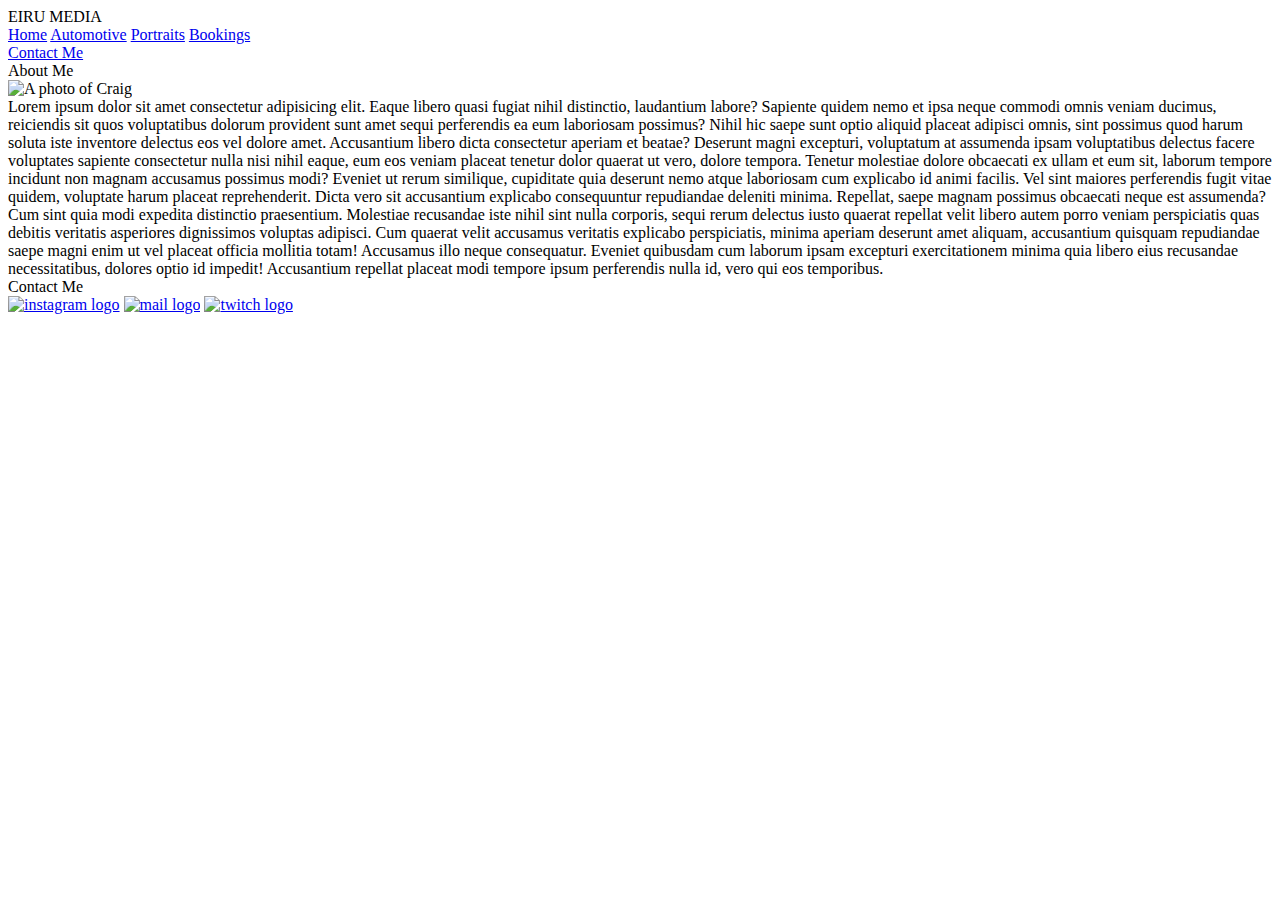
==== about.html @ 470fa23e "Add files via upload" ====
<!DOCTYPE html>
<html lang="en">

<head>
    <meta charset="UTF-8">
    <meta http-equiv="X-UA-Compatible" content="IE=edge">
    <meta name="viewport" content="width=device-width, initial-scale=1.0">
    <title>About</title>
    <link rel="stylesheet" href="./stylesheets/bodystyle.css">
</head>

<body>
    <div class="logowrap">
        <div class="logo"> EIRU MEDIA</div>
    </div>
    <div class="topnav">
        <a href="../index.html">Home</a>
        <a href="./cars.html">Automotive</a>
        <a href="./portraits.html">Portraits</a>
        <a href="./bookings.html">Bookings</a>
        <div id="contact"> <a href="#end">Contact Me</a></div>
    </div>
    <div class="titlewrap">
        <div class="title">About Me</div>
    </div>
     <img id="profile" src="./photos/Craigphoto.jpg" alt="A photo of Craig" height="200" width="200" >

    <div class="descbody2">Lorem ipsum dolor sit amet consectetur adipisicing elit. Eaque libero quasi fugiat nihil
        distinctio, laudantium
        labore? Sapiente quidem nemo et ipsa neque commodi omnis veniam ducimus, reiciendis sit quos voluptatibus
        dolorum provident sunt amet sequi perferendis ea eum laboriosam possimus? Nihil hic saepe sunt optio aliquid
        placeat adipisci omnis, sint possimus quod harum soluta iste inventore delectus eos vel dolore amet. Accusantium
        libero dicta consectetur aperiam et beatae? Deserunt magni excepturi, voluptatum at assumenda ipsam voluptatibus
        delectus facere voluptates sapiente consectetur nulla nisi nihil eaque, eum eos veniam placeat tenetur dolor
        quaerat ut vero, dolore tempora. Tenetur molestiae dolore obcaecati ex ullam et eum sit, laborum tempore
        incidunt non magnam accusamus possimus modi? Eveniet ut rerum similique, cupiditate quia deserunt nemo atque
        laboriosam cum explicabo id animi facilis. Vel sint maiores perferendis fugit vitae quidem, voluptate harum
        placeat reprehenderit. Dicta vero sit accusantium explicabo consequuntur repudiandae deleniti minima. Repellat,
        saepe magnam possimus obcaecati neque est assumenda? Cum sint quia modi expedita distinctio praesentium.
        Molestiae recusandae iste nihil sint nulla corporis, sequi rerum delectus iusto quaerat repellat velit libero
        autem porro veniam perspiciatis quas debitis veritatis asperiores dignissimos voluptas adipisci. Cum quaerat
        velit accusamus veritatis explicabo perspiciatis, minima aperiam deserunt amet aliquam, accusantium quisquam
        repudiandae saepe magni enim ut vel placeat officia mollitia totam! Accusamus illo neque consequatur. Eveniet
        quibusdam cum laborum ipsam excepturi exercitationem minima quia libero eius recusandae necessitatibus, dolores
        optio id impedit! Accusantium repellat placeat modi tempore ipsum perferendis nulla id, vero qui eos temporibus.
    </div>
    <div></div>
    <div class="contwrap">
        <div class="conthead">Contact Me</div>
        <div class="socials">
            <a href="https://www.instagram.com/eiru.media/"><img src="./photos/Instagram.png" alt="instagram logo"></a>
            <a href="mailto:craigfal@hotmail.com"><img src="./photos/mail.png" alt="mail logo"></a>
            <a href="https://www.twitch.tv/eirugaming"><img src="./photos/twitch.png" alt="twitch logo"></a>
        </div>
    </div>
    <a id="end"></a>









</body>

</html>
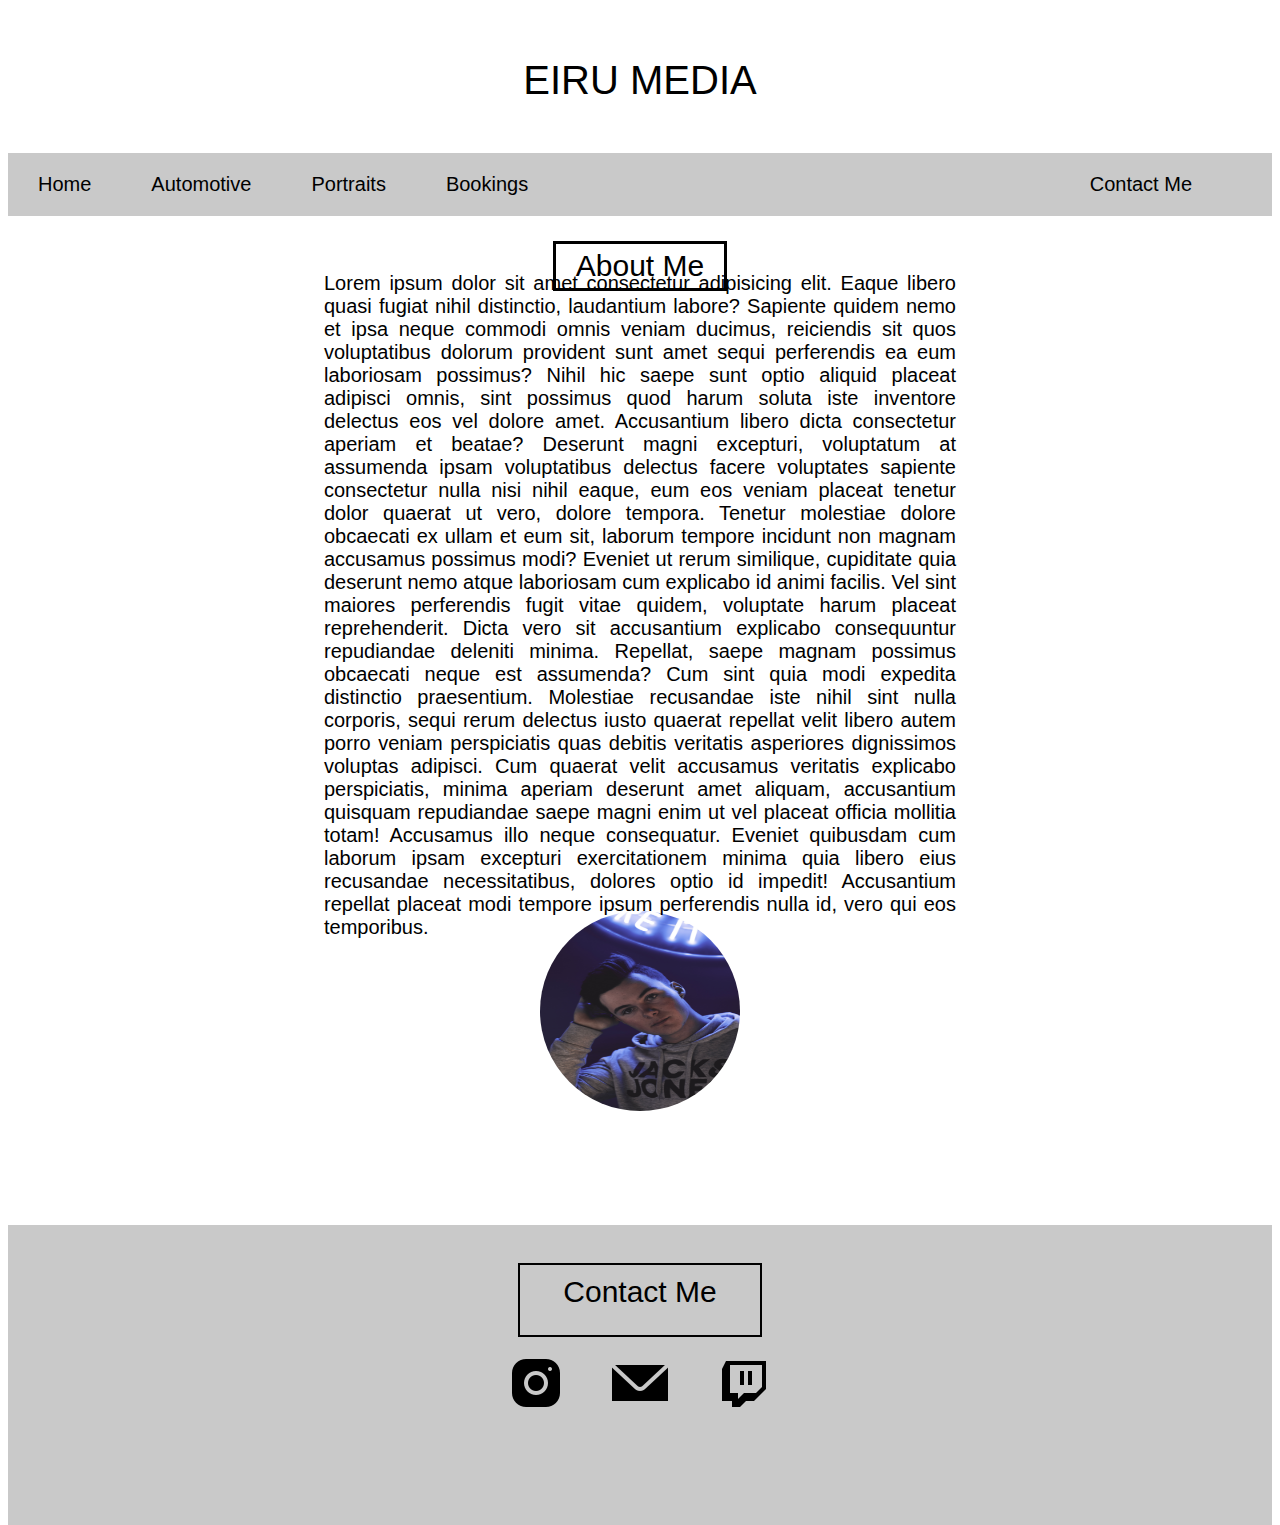
==== commit d30f9f69: "Home page fix" ====
--- a/about.html
+++ b/about.html
@@ -14,7 +14,7 @@
         <div class="logo"> EIRU MEDIA</div>
     </div>
     <div class="topnav">
-        <a href="../index.html">Home</a>
+        <a href="./index.html">Home</a>
         <a href="./cars.html">Automotive</a>
         <a href="./portraits.html">Portraits</a>
         <a href="./bookings.html">Bookings</a>
--- a/stylesheets/bodystyle.css
+++ b/stylesheets/bodystyle.css
@@ -0,0 +1,162 @@
+body, html{
+    height: 100%;
+    font-family: 'Gill Sans', 'Gill Sans MT', Calibri, 'Trebuchet MS', sans-serif;
+}
+.logowrap{
+display: flex;
+justify-content: center;
+
+}
+.logo{
+    padding: 50px;
+    font-size: 40px;
+}
+
+.topnav{
+    background-color: #8080806c;
+    overflow: hidden;
+}
+
+.topnav a{
+float: left;
+display: block;
+text-align: center;
+padding: 20px 30px;
+text-decoration: none;
+color: black;
+font-size: 20px;
+}
+
+.topnav a:active{
+    color: black;
+}
+.topnav a:hover{
+    background-color: black;
+    color: white;
+}
+#contact{
+    float: right;
+    padding-right: 50px;
+}
+.titlewrap{
+    display: flex;
+    justify-content: center;
+    width: 100%;
+    margin-top: 2%;
+}
+.title{
+    font-size: 30px;
+    border: 3px solid black;
+    padding: 5px 20px;
+   
+}
+.descbody{
+    position: relative;
+    top: 10%;
+    left: 50%;
+    transform: translate(-50%, -50%);
+    width: 50%;
+    font-size: 20px;
+}
+.descbody2{
+    position: relative;
+    top: 15%;
+    left: 50%;
+    transform: translate(-50%, -50%);
+    width: 50%;
+    font-size: 20px;
+    text-align: justify;
+    padding: 0px 0px 50px 0px;
+}
+#profile{
+    border-radius: 50%;
+    position:relative;
+    top: 80%;
+    left: 50%;
+    transform: translate(-50%, -50%);
+}
+
+.carflex{
+display: flex;
+width: 100%;
+flex-wrap: wrap;
+justify-content: center;
+
+}
+.carelm{
+padding: 30px 150px 0px 50px;
+width: 48%;
+height: 276px;
+width: 260px;
+}
+
+.portflex{
+    display: flex;
+width: 100%;
+flex-wrap: wrap;
+justify-content: center;
+}
+.portelm{
+    padding: 30px 50px 0px 50px;
+    width: 48%;
+    height: 400px;
+    width: 276px;
+
+}
+
+.contwrap{
+    margin-top: 1%;
+    display: flex;
+    width: 100%;
+    height: 300px;
+    background-color: #8080806c;
+    justify-content: center;
+
+}
+.conthead{
+   margin-top: 3%;
+   font-weight: lighter;
+    font-size: 30px;
+    border: 2px solid black;
+    width: 200px;
+    height: 50px;
+    padding: 10px 20px;
+    text-align: center;
+}
+.socials{
+position: absolute;
+margin-top: 10%;
+}
+.socials a{
+    padding: 0px 20px 0px 20px;
+    
+}
+table{
+display: flex;
+justify-content: center;
+width: 100%;
+padding-bottom: 5%;
+}
+.tablehead{
+    font-size: 25px;
+    font-weight: lighter;
+    background-color: white;
+    border: none;
+}
+
+td{
+    border: 2px solid black;
+    padding: 50px 20px;
+    text-align: center;
+    font-size: 15px;
+    background-color: #8080806c;
+   
+}
+
+th{
+padding: 20px 0px 20px 0px ;
+font-size: 25px;
+font-weight: lighter;
+text-align: justify;
+
+}
